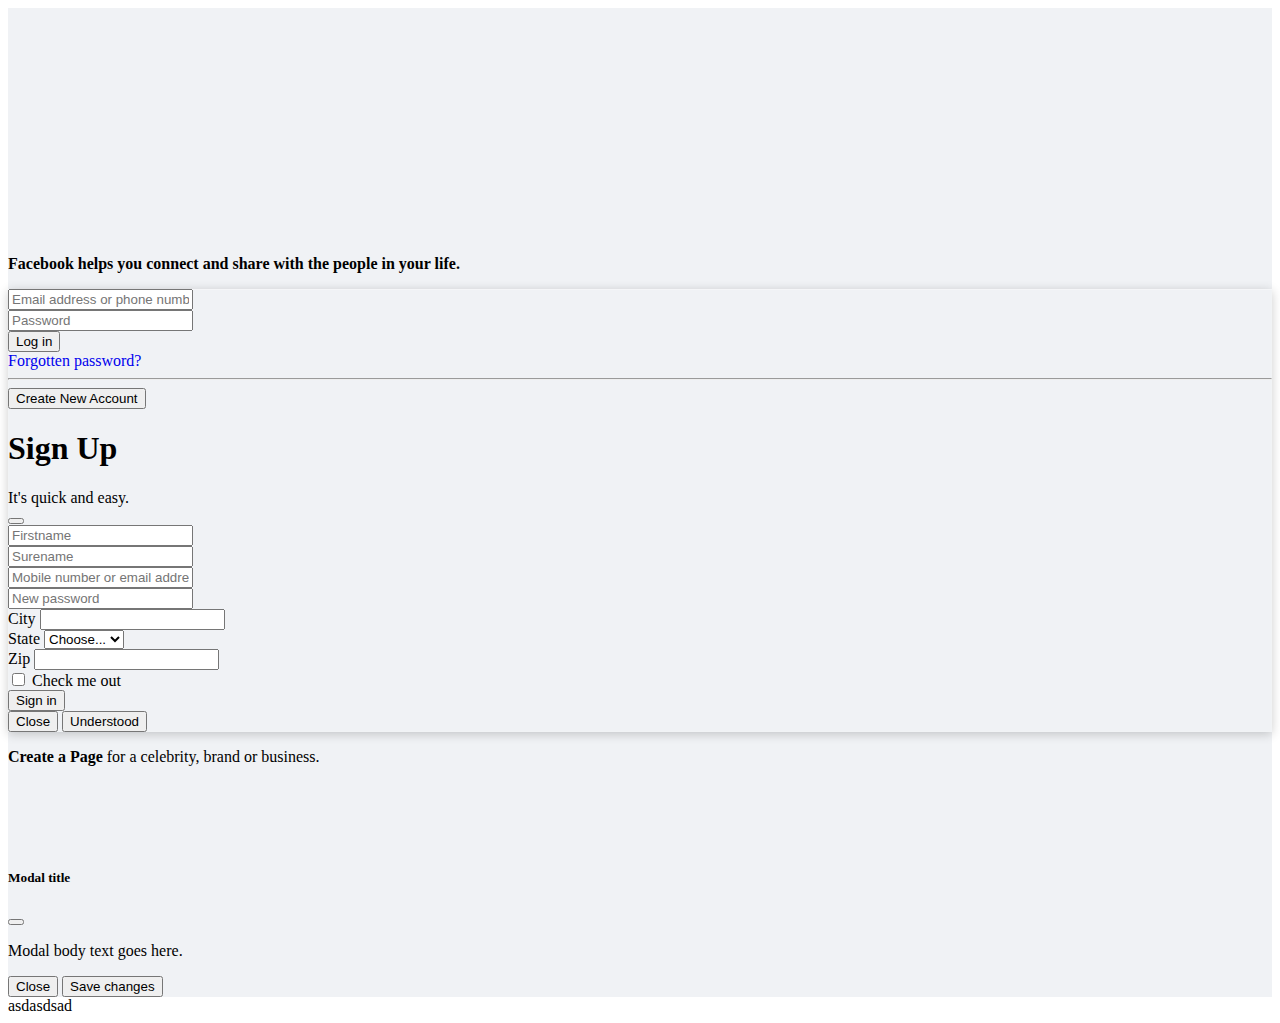
==== login.html @ 68d1553b "first commit" ====
<!DOCTYPE html>
<html lang="en">

<head>
    <meta charset="UTF-8">
    <meta http-equiv="X-UA-Compatible" content="IE=edge">
    <meta name="viewport" content="width=device-width, initial-scale=1.0">
    <title>Document</title>
    <link href="https://cdn.jsdelivr.net/npm/bootstrap@5.3.0-alpha1/dist/css/bootstrap.min.css" rel="stylesheet"
        integrity="sha384-GLhlTQ8iRABdZLl6O3oVMWSktQOp6b7In1Zl3/Jr59b6EGGoI1aFkw7cmDA6j6gD" crossorigin="anonymous">
    <link rel="stylesheet" href="login_style.css">
</head>

<body class="">
    <div class="container bg-lightgrey">
        <div class="row  pt-7">
            <div class="col-3"></div>
            <div class="col-6" id="header">
                <div class="row">
                    <div class="col">
                        <div class="facebook-logo">
                            <img src="https://static.xx.fbcdn.net/rsrc.php/y8/r/dF5SId3UHWd.svg" alt="" srcset="">
                        </div>
                        <div class="facebook-description ps-4">
                            <p>Facebook helps you connect and share with the people in your life.</p>
                        </div>
                    </div>
                    <div class="col">
                        <form class="bg-white rounded shadow-lb p-3">
                            <div class="form-group">

                                <input type="email" class="form-control pt-3 pb-3 mb-3" id="exampleInputEmail1"
                                    aria-describedby="emailHelp" placeholder="Email address or phone number">
                            </div>
                            <div class="form-group">
                                <input type="password" class="form-control pt-3 pb-3 mb-3" id="exampleInputPassword1"
                                    placeholder="Password">
                            </div>

                            <div class="d-grid gap-2">
                                <button type="submit" class="btn btn-primary pt-2 pb-2 mb-2">Log in</button>
                            </div>

                            <div class="mb-3 d-flex d-flex justify-content-center"> <a href="#">Forgotten password?</a>
                            </div>

                            <hr>
                            <div class="row">
                                <div class="col-3"></div>
                                <div class="col-6">
                                    <div class="d-grid gap-2">
                                        <button type="button" class="btn btn-success pt-2 pb-2 mb-2"
                                            data-bs-toggle="modal" data-bs-target="#staticBackdrop">
                                            Create New Account
                                        </button>

                                        <!-- Modal -->
                                        <div class="modal fade" id="staticBackdrop" data-bs-backdrop="static"
                                            data-bs-keyboard="false" tabindex="-1" aria-labelledby="staticBackdropLabel"
                                            aria-hidden="true">
                                            <div class="modal-dialog">
                                                <div class="modal-content">
                                                    <div class="modal-header">
                                                        <div class="d-grid gap-2">
                                                            <h1 class="modal-title fs-2 fw-bold"
                                                                id="staticBackdropLabel">Sign
                                                                Up
                                                            </h1>
                                                            <span>It's quick and easy.</span>
                                                        </div>
                                                        <button type="button" class="btn-close" data-bs-dismiss="modal"
                                                            aria-label="Close"></button>
                                                    </div>
                                                    <div class="modal-body">
                                                        <form class="row g-3">
                                                            <div class="row">
                                                                <div class="col-md-6">
                                                                    <label for="inputEmail4"
                                                                        class="form-label"></label>
                                                                    <input type="email" class="form-control"
                                                                        id="inputEmail4" placeholder="Firstname">
                                                                </div>
                                                                <div class="col-md-6">
                                                                    <label for="inputPassword4"
                                                                        class="form-label"></label>
                                                                    <input type="surename" class="form-control"
                                                                        id="surename" placeholder="Surename">
                                                                </div>
                                                            </div>
                                                            <div class="col-12">
                                                                <label for="inputMobilePhoneEmailAddress"
                                                                    class="form-label"></label>
                                                                <input type="text" class="form-control"
                                                                    id="mobileNumberEmailAddress" placeholder="Mobile number or email address">
                                                            </div>
                                                            <div class="col-12">
                                                                <label for="newPassword" class="form-label"></label>
                                                                <input type="text" class="form-control"
                                                                    id="newPassword"
                                                                    placeholder="New password">
                                                            </div>
                                                            <div class="col-md-6">
                                                                <label for="inputCity" class="form-label">City</label>
                                                                <input type="text" class="form-control" id="inputCity">
                                                            </div>
                                                            <div class="col-md-4">
                                                                <label for="inputState" class="form-label">State</label>
                                                                <select id="inputState" class="form-select">
                                                                    <option selected>Choose...</option>
                                                                    <option>...</option>
                                                                </select>
                                                            </div>
                                                            <div class="col-md-2">
                                                                <label for="inputZip" class="form-label">Zip</label>
                                                                <input type="text" class="form-control" id="inputZip">
                                                            </div>
                                                            <div class="col-12">
                                                                <div class="form-check">
                                                                    <input class="form-check-input" type="checkbox"
                                                                        id="gridCheck">
                                                                    <label class="form-check-label" for="gridCheck">
                                                                        Check me out
                                                                    </label>
                                                                </div>
                                                            </div>
                                                            <div class="col-12">
                                                                <button type="submit" class="btn btn-primary">Sign
                                                                    in</button>
                                                            </div>
                                                        </form>
                                                    </div>
                                                    <div class="modal-footer">
                                                        <button type="button" class="btn btn-secondary"
                                                            data-bs-dismiss="modal">Close</button>
                                                        <button type="button"
                                                            class="btn btn-primary">Understood</button>
                                                    </div>
                                                </div>
                                            </div>
                                        </div>
                                    </div>



                                </div>

                                <div class="col-3"></div>
                            </div>

                        </form>
                        <p class="d-flex justify-content-center mt-4"><a href="">Create a Page </a> for a celebrity,
                            brand or business.</p>
                    </div>
                </div>
            </div>
            <div class="col-3"></div>
        </div>

        <div class="modal" tabindex="-1">
            <div class="modal-dialog">
                <div class="modal-content">
                    <div class="modal-header">
                        <h5 class="modal-title">Modal title</h5>
                        <button type="button" class="btn-close" data-bs-dismiss="modal" aria-label="Close"></button>
                    </div>
                    <div class="modal-body">
                        <p>Modal body text goes here.</p>
                    </div>
                    <div class="modal-footer">
                        <button type="button" class="btn btn-secondary" data-bs-dismiss="modal">Close</button>
                        <button type="button" class="btn btn-primary">Save changes</button>
                    </div>
                </div>
            </div>
        </div>


    </div>


    <div class="container">
        <div class="row">
            <div class="col-3"></div>
            <div class="col-6">asdasdsad</div>
            <div class="col-3"></div>
        </div>


    </div>

    <script src="https://cdn.jsdelivr.net/npm/bootstrap@5.3.0-alpha1/dist/js/bootstrap.bundle.min.js"
        integrity="sha384-w76AqPfDkMBDXo30jS1Sgez6pr3x5MlQ1ZAGC+nuZB+EYdgRZgiwxhTBTkF7CXvN"
        crossorigin="anonymous"></script>
    <script src="https://cdn.jsdelivr.net/npm/@popperjs/core@2.11.6/dist/umd/popper.min.js"
        integrity="sha384-oBqDVmMz9ATKxIep9tiCxS/Z9fNfEXiDAYTujMAeBAsjFuCZSmKbSSUnQlmh/jp3"
        crossorigin="anonymous"></script>
    <script src="https://cdn.jsdelivr.net/npm/bootstrap@5.3.0-alpha1/dist/js/bootstrap.min.js"
        integrity="sha384-mQ93GR66B00ZXjt0YO5KlohRA5SY2XofN4zfuZxLkoj1gXtW8ANNCe9d5Y3eG5eD"
        crossorigin="anonymous"></script>
</body>

</html>
---- login_style.css ----
#header {
    height: 715px;
}

.container {
max-width: 2083px;
}

.facebook-logo {
    width: 301px;
    height: 106px;
}

.facebook-description {

}


.bg-lightgrey {
    background-color: #f0f2f5;
}

.form {
    width: 350px;
}

.shadow-lb {
    box-shadow: inset 0 1px rgba(255, 255, 255, 0.3), inset 0 0 1px 1px rgba(255, 255, 255, 0.1), 0 2px 10px rgba(0, 0, 0, 0.2);
}

a {
    text-decoration: none;
}

p>a:hover {
    text-decoration: underline;
}

p>a {
    color: black;
    font-weight: bold;
}

.facebook-description>p {
    font-weight: bold;
}

.pt-7 {
    padding-top: 125px;
}
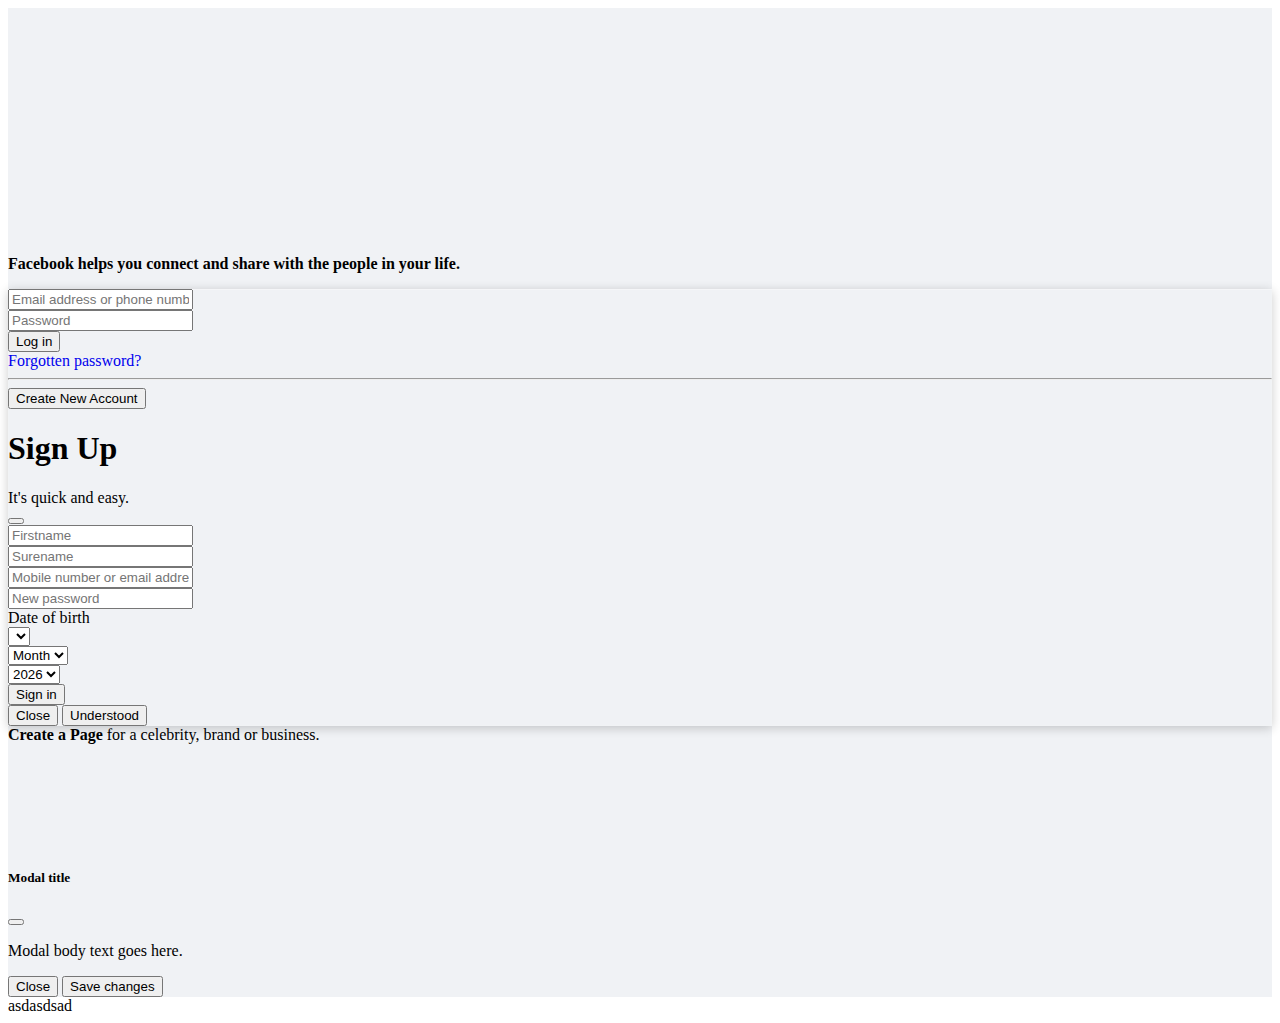
==== commit e38a747b: "s" ====
--- a/login.html
+++ b/login.html
@@ -46,115 +46,132 @@
 
                             <hr>
                             <div class="row">
-                                <div class="col-3"></div>
-                                <div class="col-6">
-                                    <div class="d-grid gap-2">
+
+                                <div class="col-12">
+                                    <div class="d-grid gap-2 d-flex justify-content-center">
                                         <button type="button" class="btn btn-success pt-2 pb-2 mb-2"
                                             data-bs-toggle="modal" data-bs-target="#staticBackdrop">
                                             Create New Account
                                         </button>
-
-                                        <!-- Modal -->
-                                        <div class="modal fade" id="staticBackdrop" data-bs-backdrop="static"
-                                            data-bs-keyboard="false" tabindex="-1" aria-labelledby="staticBackdropLabel"
-                                            aria-hidden="true">
-                                            <div class="modal-dialog">
-                                                <div class="modal-content">
-                                                    <div class="modal-header">
-                                                        <div class="d-grid gap-2">
-                                                            <h1 class="modal-title fs-2 fw-bold"
-                                                                id="staticBackdropLabel">Sign
-                                                                Up
-                                                            </h1>
-                                                            <span>It's quick and easy.</span>
-                                                        </div>
-                                                        <button type="button" class="btn-close" data-bs-dismiss="modal"
-                                                            aria-label="Close"></button>
-                                                    </div>
-                                                    <div class="modal-body">
-                                                        <form class="row g-3">
-                                                            <div class="row">
-                                                                <div class="col-md-6">
-                                                                    <label for="inputEmail4"
-                                                                        class="form-label"></label>
-                                                                    <input type="email" class="form-control"
-                                                                        id="inputEmail4" placeholder="Firstname">
-                                                                </div>
-                                                                <div class="col-md-6">
-                                                                    <label for="inputPassword4"
-                                                                        class="form-label"></label>
-                                                                    <input type="surename" class="form-control"
-                                                                        id="surename" placeholder="Surename">
-                                                                </div>
-                                                            </div>
-                                                            <div class="col-12">
-                                                                <label for="inputMobilePhoneEmailAddress"
-                                                                    class="form-label"></label>
-                                                                <input type="text" class="form-control"
-                                                                    id="mobileNumberEmailAddress" placeholder="Mobile number or email address">
-                                                            </div>
-                                                            <div class="col-12">
-                                                                <label for="newPassword" class="form-label"></label>
-                                                                <input type="text" class="form-control"
-                                                                    id="newPassword"
-                                                                    placeholder="New password">
-                                                            </div>
-                                                            <div class="col-md-6">
-                                                                <label for="inputCity" class="form-label">City</label>
-                                                                <input type="text" class="form-control" id="inputCity">
-                                                            </div>
-                                                            <div class="col-md-4">
-                                                                <label for="inputState" class="form-label">State</label>
-                                                                <select id="inputState" class="form-select">
-                                                                    <option selected>Choose...</option>
-                                                                    <option>...</option>
+                                    </div>
+                                </div>
+
+                                <!-- Modal -->
+                                <div class="modal fade" id="staticBackdrop" data-bs-backdrop="static"
+                                    data-bs-keyboard="false" tabindex="-1" aria-labelledby="staticBackdropLabel"
+                                    aria-hidden="true">
+                                    <div class="modal-dialog">
+                                        <div class="modal-content">
+                                            <div class="modal-header">
+                                                <div class="d-grid gap-2">
+                                                    <h1 class="modal-title fs-2 fw-bold" id="staticBackdropLabel">Sign
+                                                        Up
+                                                    </h1>
+                                                    <span>It's quick and easy.</span>
+                                                </div>
+                                                <button type="button" class="btn-close" data-bs-dismiss="modal"
+                                                    aria-label="Close"></button>
+                                            </div>
+                                            <div class="modal-body">
+                                                <form class="row g-3">
+                                                    <div class="row">
+                                                        <div class="col-md-6">
+                                                            <label for="inputEmail4" class="form-label"></label>
+                                                            <input type="email" class="form-control" id="inputEmail4"
+                                                                placeholder="Firstname">
+                                                        </div>
+                                                        <div class="col-md-6">
+                                                            <label for="inputPassword4" class="form-label"></label>
+                                                            <input type="surename" class="form-control" id="surename"
+                                                                placeholder="Surename">
+                                                        </div>
+                                                    </div>
+                                                    <div class="col-12">
+                                                        <label for="inputMobilePhoneEmailAddress"
+                                                            class="form-label"></label>
+                                                        <input type="text" class="form-control"
+                                                            id="mobileNumberEmailAddress"
+                                                            placeholder="Mobile number or email address">
+                                                    </div>
+                                                    <div class="col-12">
+                                                        <label for="newPassword" class="form-label"></label>
+                                                        <input type="text" class="form-control" id="newPassword"
+                                                            placeholder="New password">
+                                                    </div>
+
+                                                    <div class="row">Date of birth</div>
+
+                                                    <div class="row">
+                                                        <div class="col">
+                                                            <div class="input-group mb-3">
+                                                                <select class="form-select" id="inputDay">
+
                                                                 </select>
                                                             </div>
-                                                            <div class="col-md-2">
-                                                                <label for="inputZip" class="form-label">Zip</label>
-                                                                <input type="text" class="form-control" id="inputZip">
+                                                        </div>
+                                                        <div class="col">
+                                                            <div class="input-group mb-3">
+                                                                <select class="form-select" id="inputMonth"
+                                                                    onchange="getMonth()">
+                                                                    <option value="">Month</option>
+                                                                    <option value="1">Jan</option>
+                                                                    <option value="2">Feb</option>
+                                                                    <option value="3">Mar</option>
+                                                                    <option value="4">Apr</option>
+                                                                    <option value="5">May</option>
+                                                                    <option value="6">Jun</option>
+                                                                    <option value="7">Jul</option>
+                                                                    <option value="8">Aug</option>
+                                                                    <option value="9">Sep</option>
+                                                                    <option value="10">Oct</option>
+                                                                    <option value="11">Nov</option>
+                                                                    <option value="12">Dec</option>
+                                                                </select>
                                                             </div>
-                                                            <div class="col-12">
-                                                                <div class="form-check">
-                                                                    <input class="form-check-input" type="checkbox"
-                                                                        id="gridCheck">
-                                                                    <label class="form-check-label" for="gridCheck">
-                                                                        Check me out
-                                                                    </label>
-                                                                </div>
+                                                        </div>
+                                                        <div class="col">
+                                                            <div class="input-group mb-3">
+                                                                <select class="form-select" id="inputYear">
+                                                                    <option value="">Year</option>
+                                                                </select>
                                                             </div>
-                                                            <div class="col-12">
-                                                                <button type="submit" class="btn btn-primary">Sign
-                                                                    in</button>
-                                                            </div>
-                                                        </form>
-                                                    </div>
-                                                    <div class="modal-footer">
-                                                        <button type="button" class="btn btn-secondary"
-                                                            data-bs-dismiss="modal">Close</button>
-                                                        <button type="button"
-                                                            class="btn btn-primary">Understood</button>
-                                                    </div>
-                                                </div>
+                                                        </div>
+                                                    </div>
+                                            </div>
+                                            <div class="col-12">
+                                                <button type="submit" class="btn btn-primary">Sign
+                                                    in</button>
+                                            </div>
+                                            <div class="modal-footer">
+                                                <button type="button" class="btn btn-secondary"
+                                                    data-bs-dismiss="modal">Close</button>
+                                                <button type="button" class="btn btn-primary">Understood</button>
                                             </div>
                                         </div>
                                     </div>
-
-
-
                                 </div>
-
-                                <div class="col-3"></div>
-                            </div>
-
+                            </div>
                         </form>
-                        <p class="d-flex justify-content-center mt-4"><a href="">Create a Page </a> for a celebrity,
-                            brand or business.</p>
-                    </div>
+                        <div class="row mt-4">
+                            <div class="d-flex justify-content-center">
+                                <a href="" id="text-create" class="me-2">Create a Page</a> for a celebrity, brand or business.
+                            </div>
+                        </div>
+                    </div>
+                   
+
+
+
+
                 </div>
+
+
+
+
             </div>
             <div class="col-3"></div>
         </div>
+
 
         <div class="modal" tabindex="-1">
             <div class="modal-dialog">
@@ -188,6 +205,8 @@
 
     </div>
 
+
+    <script src="./main.js"></script>
     <script src="https://cdn.jsdelivr.net/npm/bootstrap@5.3.0-alpha1/dist/js/bootstrap.bundle.min.js"
         integrity="sha384-w76AqPfDkMBDXo30jS1Sgez6pr3x5MlQ1ZAGC+nuZB+EYdgRZgiwxhTBTkF7CXvN"
         crossorigin="anonymous"></script>
--- a/login_style.css
+++ b/login_style.css
@@ -32,11 +32,11 @@
     text-decoration: none;
 }
 
-p>a:hover {
+#text-create:hover {
     text-decoration: underline;
 }
 
-p>a {
+#text-create {
     color: black;
     font-weight: bold;
 }
